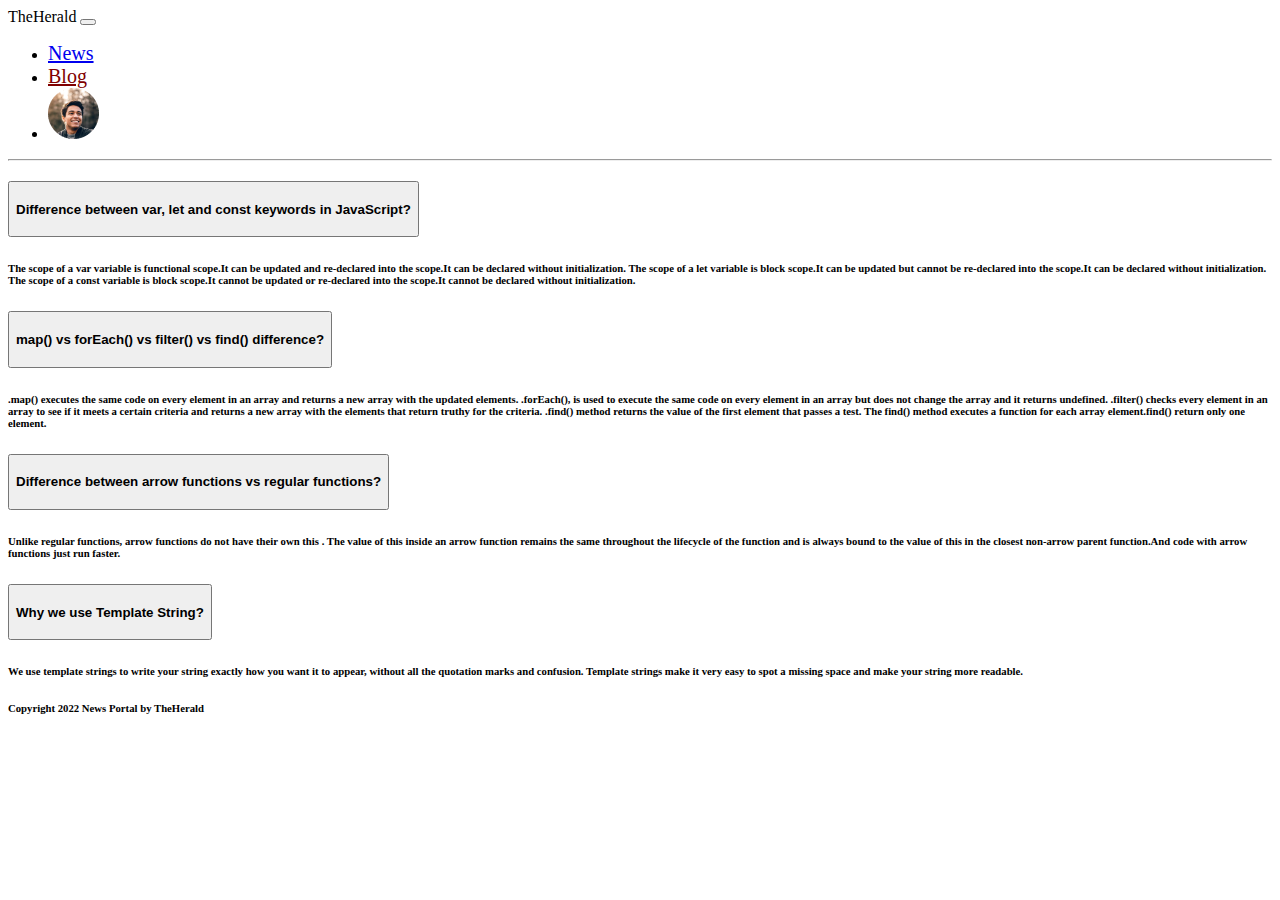
==== blog.html @ bca3f5de "blog part added" ====
<!DOCTYPE html>
<html lang="en">

<head>
    <meta charset="UTF-8">
    <meta http-equiv="X-UA-Compatible" content="IE=edge">
    <meta name="viewport" content="width=device-width, initial-scale=1.0">

    <title>The Herald</title>

 
    <link href="https://cdn.jsdelivr.net/npm/bootstrap@5.2.0/dist/css/bootstrap.min.css" rel="stylesheet"
        integrity="sha384-gH2yIJqKdNHPEq0n4Mqa/HGKIhSkIHeL5AyhkYV8i59U5AR6csBvApHHNl/vI1Bx" crossorigin="anonymous">

    <link rel="stylesheet" href="style.css">

    <link rel="stylesheet" href="https://cdnjs.cloudflare.com/ajax/libs/font-awesome/6.2.0/css/all.min.css"
        integrity="sha512-xh6O/CkQoPOWDdYTDqeRdPCVd1SpvCA9XXcUnZS2FmJNp1coAFzvtCN9BmamE+4aHK8yyUHUSCcJHgXloTyT2A=="
        crossorigin="anonymous" referrerpolicy="no-referrer" />
</head>

<body class="bg-light">
    <header>

        <!-- Nav start -->
        <section id="navigation">
            <nav class="navbar navbar-expand-sm p-0 ">
                <div class="container bg-light p-3">
                    <a class="navbar-brand fs-2 fw-bold">
                        The<span class="text-danger ">Herald</span>
                    </a>

                    <button class="navbar-toggler" type="button" data-bs-toggle="collapse" data-bs-target="#id1">
                        <span class="navbar-toggler-icon"></span>
                    </button>

                    <div class="collapse navbar-collapse" id="id1">
                        <ul class="navbar-nav ms-auto">
                            <li class="nav-item">
                                <a class="nav-link fw-bold" href="index.html" style="font-size:20px;">News</a>
                            </li>
                            <li class="nav-item">
                                <a class="nav-link fw-bold" href="blog.html"
                                    style="font-size:20px; color: maroon;">Blog</a>
                            </li>
                            <li class="nav-item">
                                <a class="nav-link " href="#" class="p-0">
                                    <img src="images/profile.png" class="img-fluid">
                                </a>
                            </li>

                        </ul>
                    </div>
                </div>
            </nav>
        </section>
        <!-- NAVIGATION PART END HERE -->
    </header>

    <main>
        <hr>
        <div class="container">
            <div class="row">
                <div class="col">
                    <div class="accordion" id="accordionExample">
                        <div class="accordion-item">
                            <h2 class="accordion-header" id="headingOne">
                                <button class="accordion-button" type="button" data-bs-toggle="collapse"
                                    data-bs-target="#collapseOne" aria-expanded="true" aria-controls="collapseOne">
                                    <h4> Difference between var, let and const keywords in JavaScript?</h4>
                                </button>
                            </h2>
                            <div id="collapseOne" class="accordion-collapse collapse show" aria-labelledby="headingOne"
                                data-bs-parent="#accordionExample">
                                <div class="accordion-body">
                                    <h6>
                                    The scope of a var variable is functional scope.It can be updated and re-declared into the scope.It can be declared without initialization.
                                    The scope of a let variable is block scope.It can be updated but cannot be re-declared into the scope.It can be declared without initialization.
                                    The scope of a const variable is block scope.It cannot be updated or re-declared into the scope.It cannot be declared without initialization.
                                    </h6>
                                </div>
                            </div>
                        </div>
                        <div class="accordion-item">
                            <h2 class="accordion-header" id="headingTwo">
                                <button class="accordion-button collapsed" type="button" data-bs-toggle="collapse"
                                    data-bs-target="#collapseTwo" aria-expanded="false" aria-controls="collapseTwo">
                                    <h4>map() vs forEach() vs filter() vs find() difference?</h4>
                                </button>
                            </h2>
                            <div id="collapseTwo" class="accordion-collapse collapse" aria-labelledby="headingTwo"
                                data-bs-parent="#accordionExample">
                                <div class="accordion-body">
                                    <h6>
                                    .map() executes the same code on every element in an array and returns a new array with the updated elements.

                                    .forEach(), is used to execute the same code on every element in an array but does not change the array and it returns
                                    undefined.

                                    .filter() checks every element in an array to see if it meets a certain criteria and returns a new array with the
                                    elements that return truthy for the criteria.

                                    .find() method returns the value of the first element that passes a test. The find() method executes a function for
                                    each array element.find() return only one element.
                                    </h6>
                                   
                                   
                                   
                                </div>
                            </div>
                        </div>
                        <div class="accordion-item">
                            <h2 class="accordion-header" id="headingThree">
                                <button class="accordion-button collapsed" type="button" data-bs-toggle="collapse"
                                    data-bs-target="#collapseThree" aria-expanded="false" aria-controls="collapseThree">
                                    <h4>Difference between arrow functions vs regular functions?</h4>
                                </button>
                            </h2>
                            <div id="collapseThree" class="accordion-collapse collapse" aria-labelledby="headingThree"
                                data-bs-parent="#accordionExample">
                                <div class="accordion-body">
                                    <h6>Unlike regular functions, arrow functions do not have their own this . The value of this inside an arrow function
                                    remains the same throughout the lifecycle of the function and is always bound to the value of this in the closest
                                    non-arrow parent function.And code with arrow functions just run faster.</h6>
                                </div>
                            </div>
                        </div>
                        <!-- col 4 -->
                        <div class="accordion-item">
                            <h2 class="accordion-header" id="headingFour">
                                <button class="accordion-button collapsed" type="button" data-bs-toggle="collapse"
                                    data-bs-target="#collapseFour" aria-expanded="false" aria-controls="collapseFour">
                                    <h4>Why we use Template String?</h4>
                                </button>
                            </h2>
                            <div id="collapseFour" class="accordion-collapse collapse" aria-labelledby="headingFour"
                                data-bs-parent="#accordionExample">
                                <div class="accordion-body">
                                    <h6>
                                        We use template strings to write your string exactly how you want it to appear, without all the quotation marks and
                                        confusion. Template strings make it very easy to spot a missing space and make your string more readable.
                                    </h6>
                                </div>
                            </div>
                        </div>
                        <!-- col 4 -->
                    </div>
                </div>
            </div>
        </div>
    </main>


    <footer>

        <section>
            <div class="container-fluid">
                <div class="row p-5 text-center my-3">
                    <h6>Copyright 2022 News Portal by The<span class="text-danger">Herald</span>
                    </h6>
                </div>
            </div>
        </section>
    </footer>

    <!-- JavaScript Bundle with Popper -->
    <script src="https://cdn.jsdelivr.net/npm/bootstrap@5.2.0/dist/js/bootstrap.bundle.min.js"
        integrity="sha384-A3rJD856KowSb7dwlZdYEkO39Gagi7vIsF0jrRAoQmDKKtQBHUuLZ9AsSv4jD4Xa"
        crossorigin="anonymous"></script>

    <script src="categories.js"></script>
</body>

</html>
---- style.css ----
/* .container{
    background-color: whitesmoke;
} */
/* .container {
    background-color: aliceblue;

} */
.category ul li a:focus {

    border-radius: 10px;
  
    background-color: mediumaquamarine;
}


#author-images {
    width: 35px;
    height: 35px;
}

.index-file-news {
    /* font-size: 20px !important; */
    color: red;
}
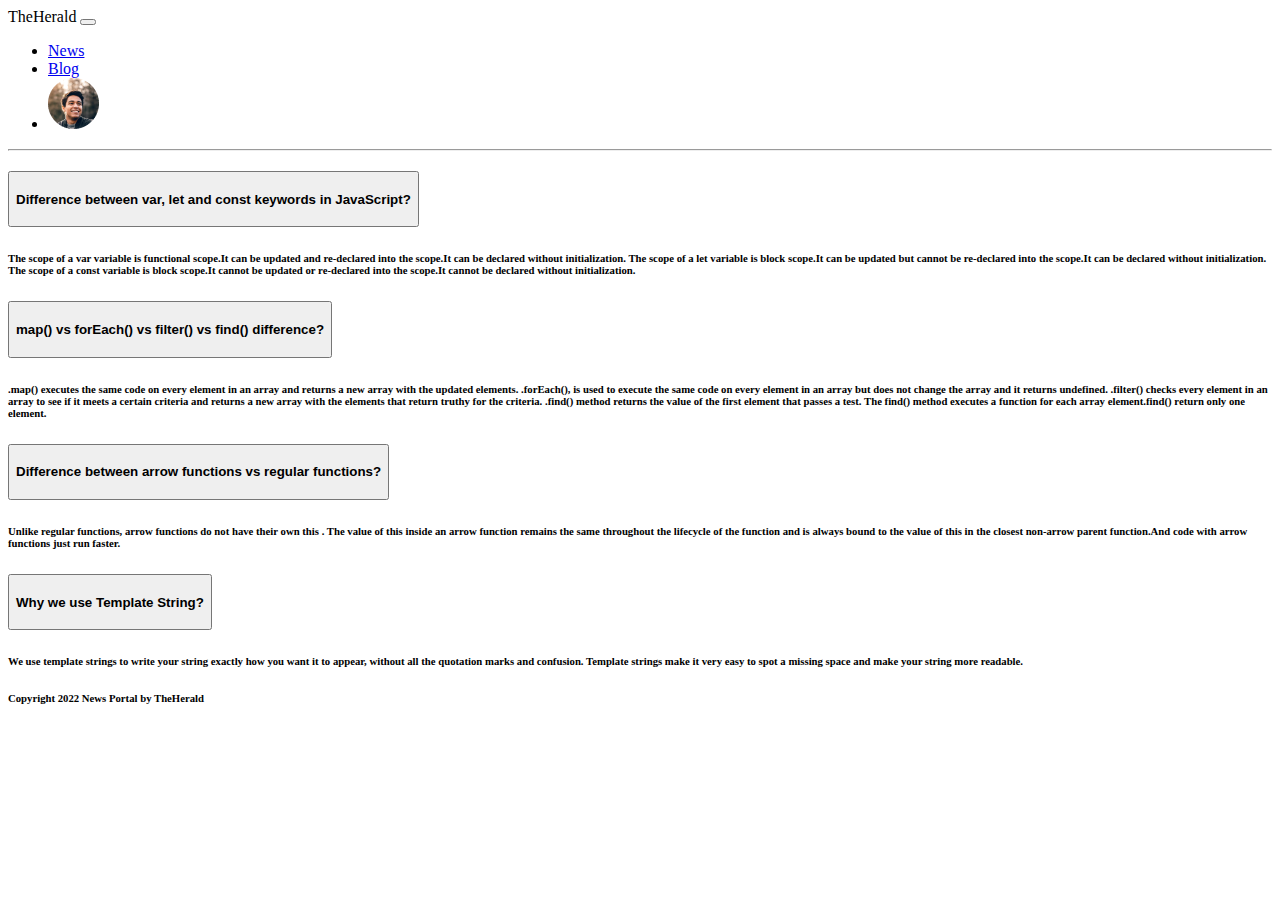
==== commit a17e40c4: "some issue solved" ====
--- a/blog.html
+++ b/blog.html
@@ -37,11 +37,11 @@
                     <div class="collapse navbar-collapse" id="id1">
                         <ul class="navbar-nav ms-auto">
                             <li class="nav-item">
-                                <a class="nav-link fw-bold" href="index.html" style="font-size:20px;">News</a>
+                                <a class="nav-link fw-bold text-danger fs-5" href="index.html" >News</a>
                             </li>
                             <li class="nav-item">
-                                <a class="nav-link fw-bold" href="blog.html"
-                                    style="font-size:20px; color: maroon;">Blog</a>
+                                <a class="nav-link fw-bold fs-5" href="blog.html"
+                                   >Blog</a>
                             </li>
                             <li class="nav-item">
                                 <a class="nav-link " href="#" class="p-0">
--- a/style.css
+++ b/style.css
@@ -19,8 +19,32 @@
     height: 35px;
 }
 
-.index-file-news {
-    /* font-size: 20px !important; */
-    color: red;
-}
 
+
+@media (max-width: 575.98px) {
+    .card-images {
+        width: 100% !important;
+
+    }
+
+    
+
+    #card-footer-row {
+        flex-direction: column;
+        justify-content: center;
+    }
+
+    .col-3s {
+        width: 100%;
+    }
+
+        .dynamic-card-img {
+            display: flex;
+            justify-content: center;
+        }
+
+    .cols-inline {
+        display: inline;
+    }
+
+}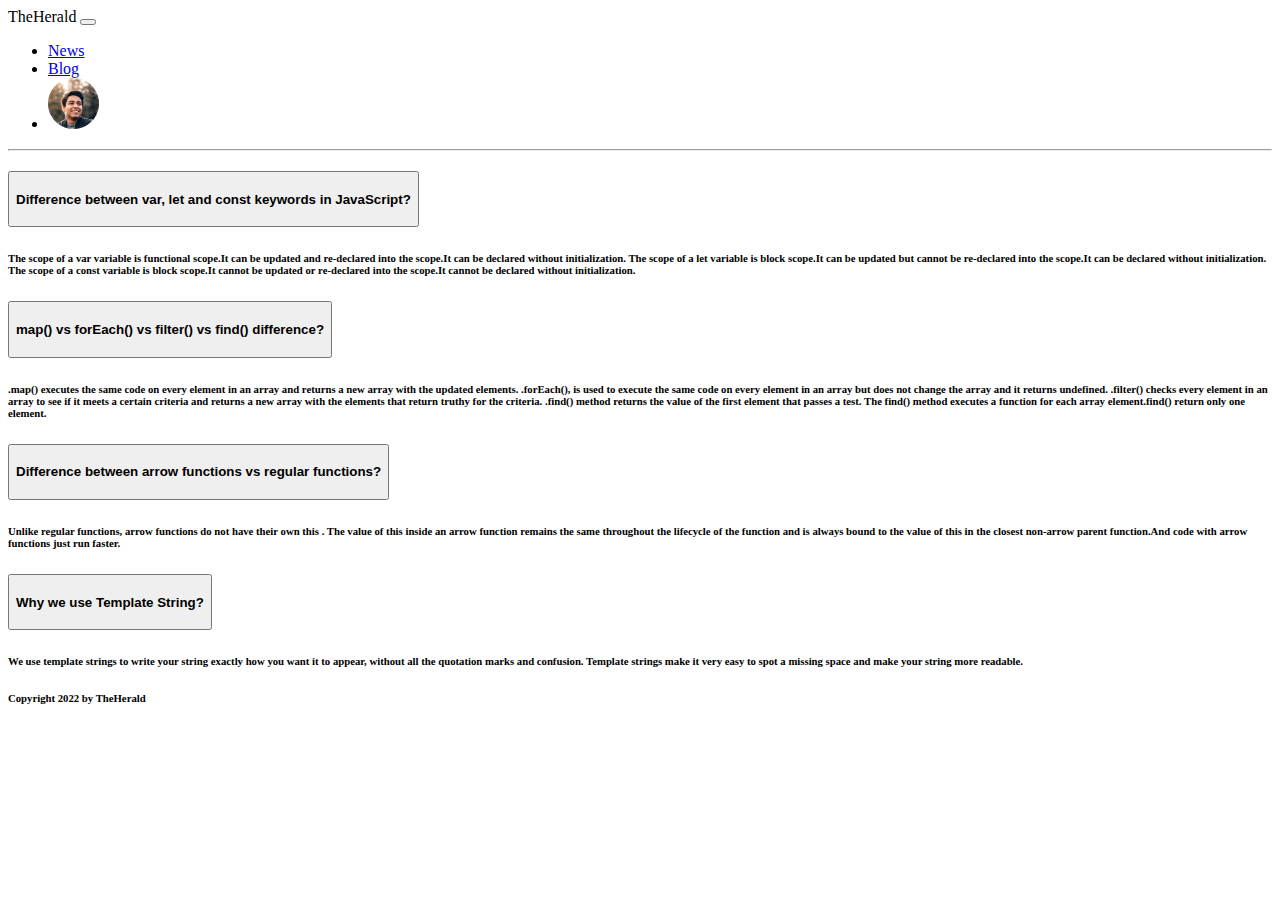
==== commit 3a5f4905: "few changes done and issue solved" ====
--- a/blog.html
+++ b/blog.html
@@ -54,7 +54,7 @@
                 </div>
             </nav>
         </section>
-        <!-- NAVIGATION PART END HERE -->
+        <!-- Nav end -->
     </header>
 
     <main>
@@ -156,7 +156,7 @@
         <section>
             <div class="container-fluid">
                 <div class="row p-5 text-center my-3">
-                    <h6>Copyright 2022 News Portal by The<span class="text-danger">Herald</span>
+                    <h6>Copyright 2022  by The<span class="text-danger">Herald</span>
                     </h6>
                 </div>
             </div>
--- a/style.css
+++ b/style.css
@@ -19,8 +19,19 @@
     height: 35px;
 }
 
+.fa-eye{
+    color: green;
+}
+.fa-star{
+    color: gold;
+}
+.fa-star-half-stroke{
+    color: gold;
+}
 
-
+/* .fa-arrow-right{
+    color:green;
+} */
 @media (max-width: 575.98px) {
     .card-images {
         width: 100% !important;
